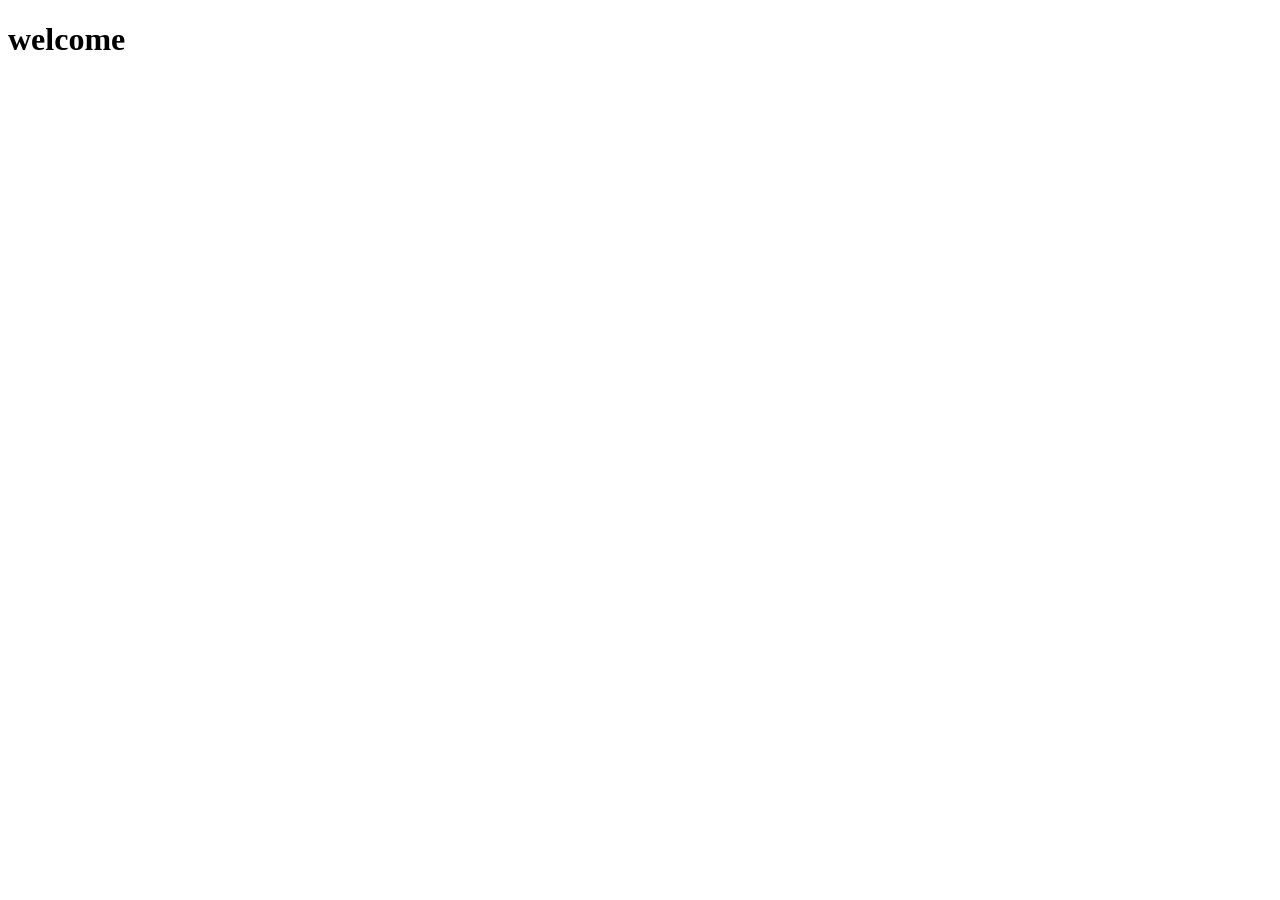
==== index.html @ 75589328 "test" ====
<!DOCTYPE html>
<html lang="en">
<head>
  <meta charset="UTF-8">
  <meta name="viewport" content="width=device-width, initial-scale=1.0">
  <meta http-equiv="X-UA-Compatible" content="ie=edge">
  <title>Document</title>
</head>
<body>
  <h1>welcome</h1>
</body>
</html>
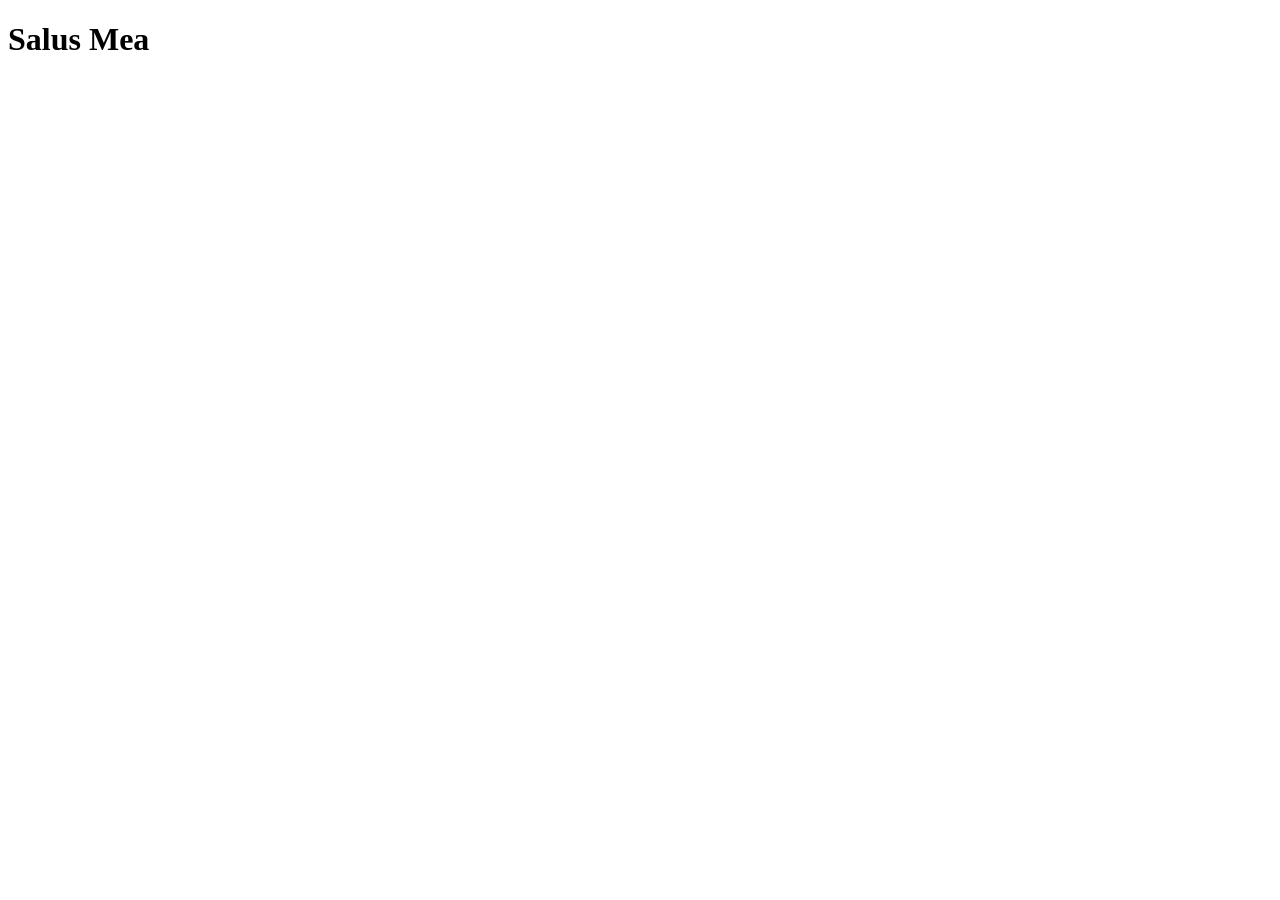
==== commit b43c7035: "structure changes" ====
--- a/index.html
+++ b/index.html
@@ -1,12 +1,12 @@
 <!DOCTYPE html>
 <html lang="en">
-<head>
-  <meta charset="UTF-8">
-  <meta name="viewport" content="width=device-width, initial-scale=1.0">
-  <meta http-equiv="X-UA-Compatible" content="ie=edge">
-  <title>Document</title>
-</head>
-<body>
-  <h1>welcome</h1>
-</body>
-</html>+    <head>
+        <meta charset="UTF-8" />
+        <meta name="viewport" content="width=device-width, initial-scale=1.0" />
+        <meta http-equiv="X-UA-Compatible" content="ie=edge" />
+        <title>Salus Mea</title>
+    </head>
+    <body>
+        <h1>Salus Mea</h1>
+    </body>
+</html>
